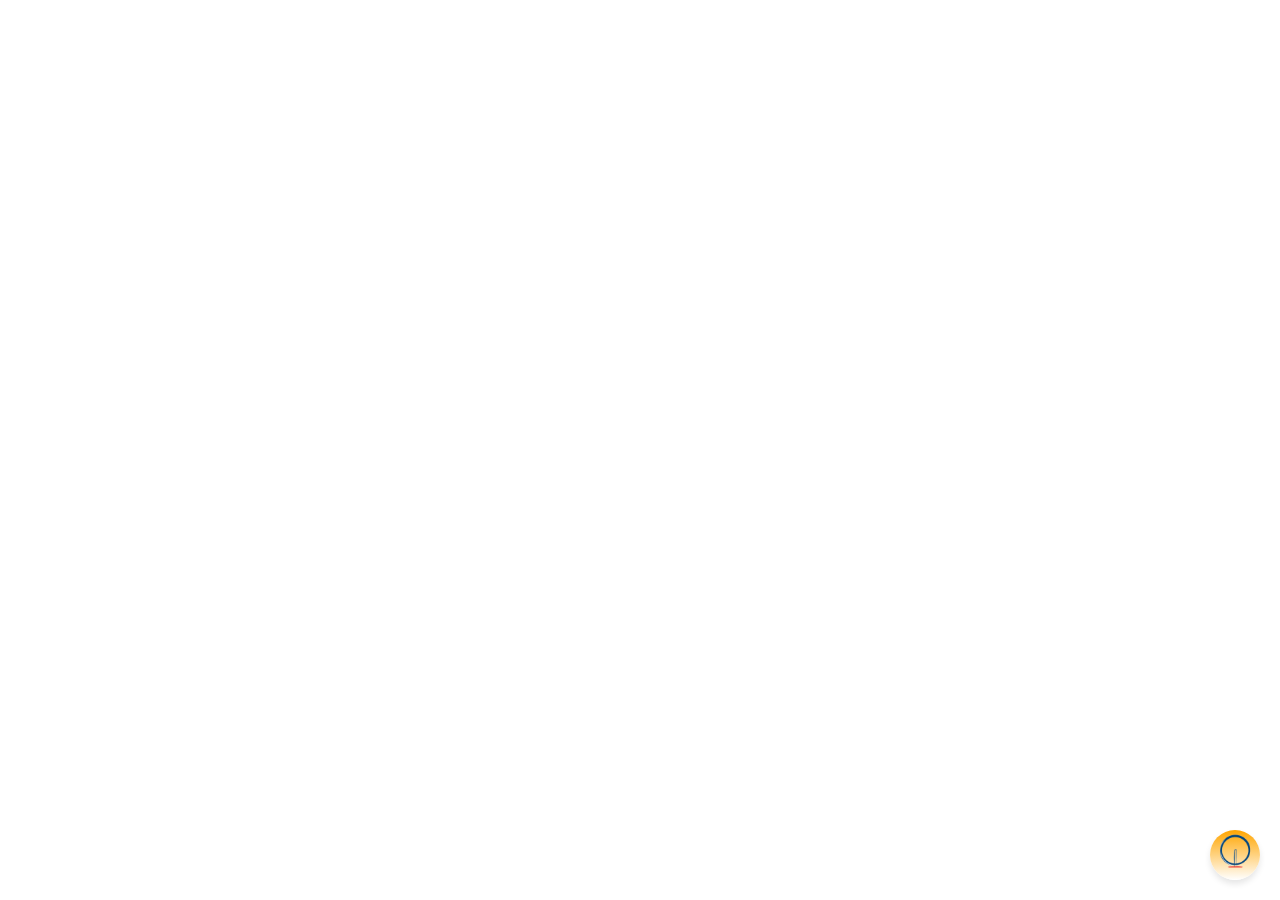
==== appdownloadbtn.html @ 51f92895 "version 1" ====
<!DOCTYPE html>
<html lang="en">

<head>
    <meta charset="UTF-8">
    <meta name="viewport" content="width=device-width, initial-scale=1.0">
    <title>Document</title>
    <link href="https://cdn.jsdelivr.net/npm/bootstrap@5.0.2/dist/css/bootstrap.min.css" rel="stylesheet"
        integrity="sha384-EVSTQN3/azprG1Anm3QDgpJLIm9Nao0Yz1ztcQTwFspd3yD65VohhpuuCOmLASjC" crossorigin="anonymous">
    <style>
        .circle-button {
            width: 50px;
            height: 50px;
            border-radius: 50%;
            border: none;
            background: linear-gradient(orange, white);

            cursor: pointer;
            box-shadow: 0 4px 6px rgba(0, 0, 0, 0.1);
            transition: background-position 0.5s, transform 0.3s ease-in-out;
        }

        .circle-button:hover {
            transform: scale(1.1);
        }

        .button-icon {
            padding: 2px;
            width: 40px;
        }

        .fixed-bottom-right {
            position: fixed;
            bottom: 20px;
            right: 20px;
            z-index: 1000;
        }

        .custom-btn {
            border-radius: 25px;
            background-color: orange;
            border: none;
        }

        .custom-btn:hover,
        .custom-btn:focus,
        .custom-btn:active {
            background-color: #eca572;
            border: #000;
            outline: none;
            /* Remove default outline */
            box-shadow: none;
            /* Remove default box-shadow */
        }

        .custom-btn-cancel {
            border-radius: 25px;
            border: 1px solid #e28848;

        }

        .custom-btn-cancel:hover,
        .custom-btn-cancel:active,
        .custom-btn-cancel:focus {
            box-shadow: none;

        }

        @media (max-width: 576px) {
            .modal-dialog {
                margin: 2rem;
            }
        }
    </style>
</head>

<body>
    <div class=" fixed-bottom-right">
        <button class="circle-button d-flex justify-content-center align-items-center" data-bs-toggle="modal"
            data-bs-target="#myModal">
            <img src="images/logo.png" alt="Icon" class="button-icon">
        </button>
    </div>


    <div class="modal fade" id="myModal">
        <div class="modal-dialog modal-dialog-centered">
            <div class="modal-content">

                <div class="modal-body text-center">
                    <img src="images/logo.png" width="100rem" alt="">
                    <h4 class="text-primary fs-4">Ready to board?</h4>
                    <p class="text-secondary ">Download the app for best experience</p>
                    <div>
                        <button type="button" onclick="openPlayStore()" class="btn custom-btn w-75 mt-2 mb-2">Download
                        </button>
                    </div>
                    <div>
                        <button type="button" class="btn custom-btn-cancel w-75" data-bs-dismiss="modal">Cancel</button>
                    </div>
                </div>

            </div>
        </div>
    </div>

    <script src="https://cdn.jsdelivr.net/npm/bootstrap@5.0.2/dist/js/bootstrap.bundle.min.js"
        integrity="sha384-MrcW6ZMFYlzcLA8Nl+NtUVF0sA7MsXsP1UyJoMp4YLEuNSfAP+JcXn/tWtIaxVXM"
        crossorigin="anonymous"></script>
    <script>

        function openPlayStore() {
            var userAgent = navigator.userAgent || navigator.vendor || window.opera;

            // Check if the user agent contains 'Android' to determine if it's a mobile device
            if (/android/i.test(userAgent)) {
                var playStoreUrl = 'market://details?id=com.example.app'; // Replace with your app's package name
                window.location.href = playStoreUrl;
            } else {
                var websiteUrl = 'https://play.google.com/store/apps/details?id=com.amadeus.merci.client.ui&hl=en_SG&pli=1'; // Replace with your website URL
                window.location.href = websiteUrl;
            }
        }
    </script>
</body>

</html>
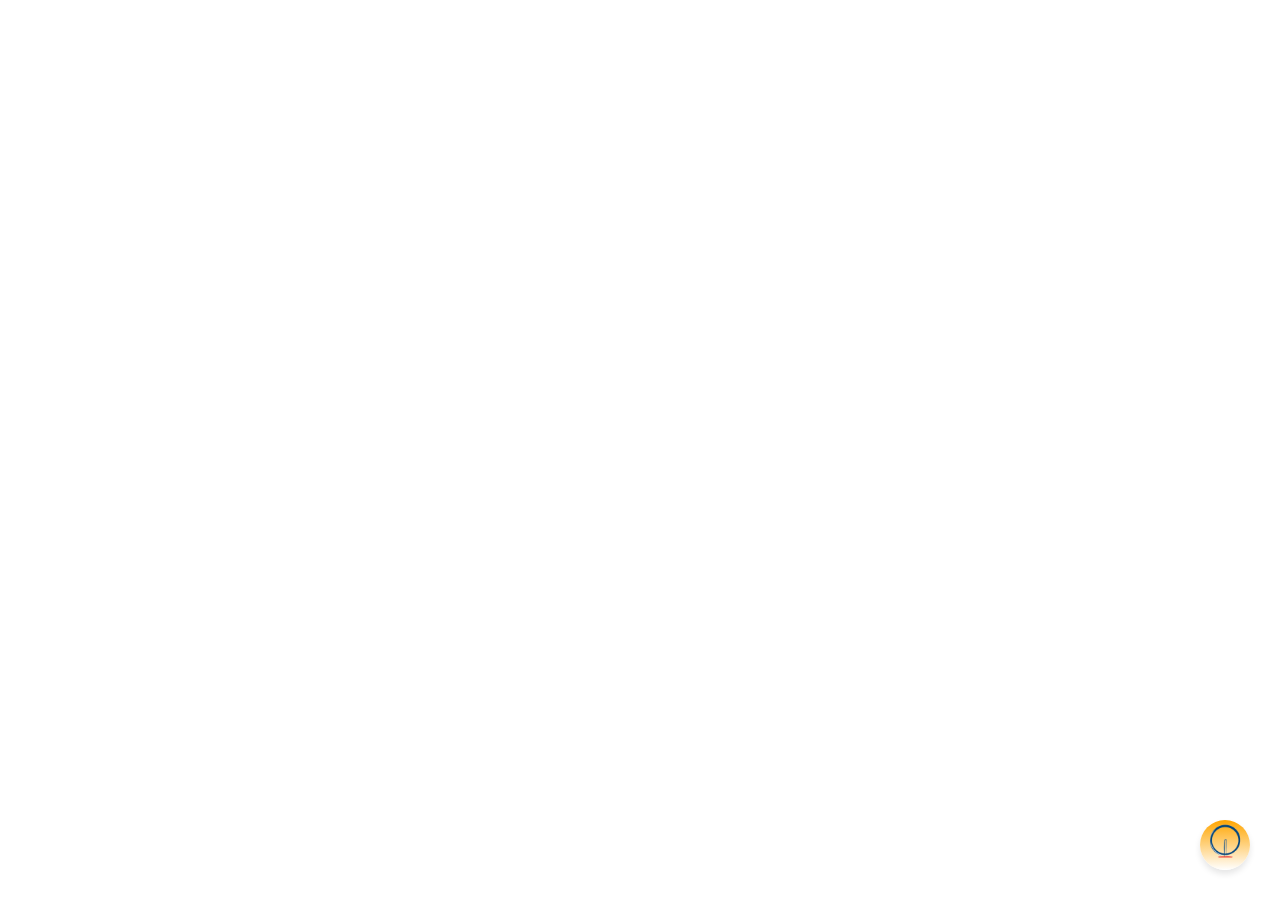
==== commit c70449f8: "My first version into github" ====
--- a/appdownloadbtn.html
+++ b/appdownloadbtn.html
@@ -9,8 +9,8 @@
         integrity="sha384-EVSTQN3/azprG1Anm3QDgpJLIm9Nao0Yz1ztcQTwFspd3yD65VohhpuuCOmLASjC" crossorigin="anonymous">
     <style>
         .circle-button {
-            width: 50px;
-            height: 50px;
+            width: 3.125rem;
+            height: 3.125rem;
             border-radius: 50%;
             border: none;
             background: linear-gradient(orange, white);
@@ -25,26 +25,26 @@
         }
 
         .button-icon {
-            padding: 2px;
-            width: 40px;
+            padding: 0.125rem;
+            width: 2.5rem;
         }
 
         .fixed-bottom-right {
             position: fixed;
-            bottom: 20px;
-            right: 20px;
+            bottom: 30px;
+            right: 30px;
             z-index: 1000;
         }
 
-        .custom-btn {
+        .custom-btn-app {
             border-radius: 25px;
             background-color: orange;
             border: none;
         }
 
-        .custom-btn:hover,
-        .custom-btn:focus,
-        .custom-btn:active {
+        .custom-btn-app:hover,
+        .custom-btn-app:focus,
+        .custom-btn-app:active {
             background-color: #eca572;
             border: #000;
             outline: none;
@@ -76,14 +76,14 @@
 
 <body>
     <div class=" fixed-bottom-right">
-        <button class="circle-button d-flex justify-content-center align-items-center" data-bs-toggle="modal"
-            data-bs-target="#myModal">
+        <button id="modalButton" class="circle-button d-flex justify-content-center align-items-center"
+            data-bs-toggle="modal" data-bs-target="#myModalappdwn">
             <img src="images/logo.png" alt="Icon" class="button-icon">
         </button>
     </div>
 
 
-    <div class="modal fade" id="myModal">
+    <div class="modal fade" id="myModalappdwn">
         <div class="modal-dialog modal-dialog-centered">
             <div class="modal-content">
 
@@ -92,7 +92,8 @@
                     <h4 class="text-primary fs-4">Ready to board?</h4>
                     <p class="text-secondary ">Download the app for best experience</p>
                     <div>
-                        <button type="button" onclick="openPlayStore()" class="btn custom-btn w-75 mt-2 mb-2">Download
+                        <button type="button" onclick="openPlayStore()"
+                            class="btn custom-btn-app w-75 mt-2 mb-2">Download
                         </button>
                     </div>
                     <div>
@@ -108,6 +109,20 @@
         integrity="sha384-MrcW6ZMFYlzcLA8Nl+NtUVF0sA7MsXsP1UyJoMp4YLEuNSfAP+JcXn/tWtIaxVXM"
         crossorigin="anonymous"></script>
     <script>
+
+        document.addEventListener('DOMContentLoaded', function () {
+            var modalButton = document.getElementById('modalButton');
+
+            var myModal = new bootstrap.Modal(document.getElementById('myModalappdwn'));
+
+            document.getElementById('myModalappdwn').addEventListener('show.bs.modal', function () {
+                modalButton.classList.add('d-none');
+            });
+
+            document.getElementById('myModalappdwn').addEventListener('hidden.bs.modal', function () {
+                modalButton.classList.remove('d-none');
+            });
+        });
 
         function openPlayStore() {
             var userAgent = navigator.userAgent || navigator.vendor || window.opera;
